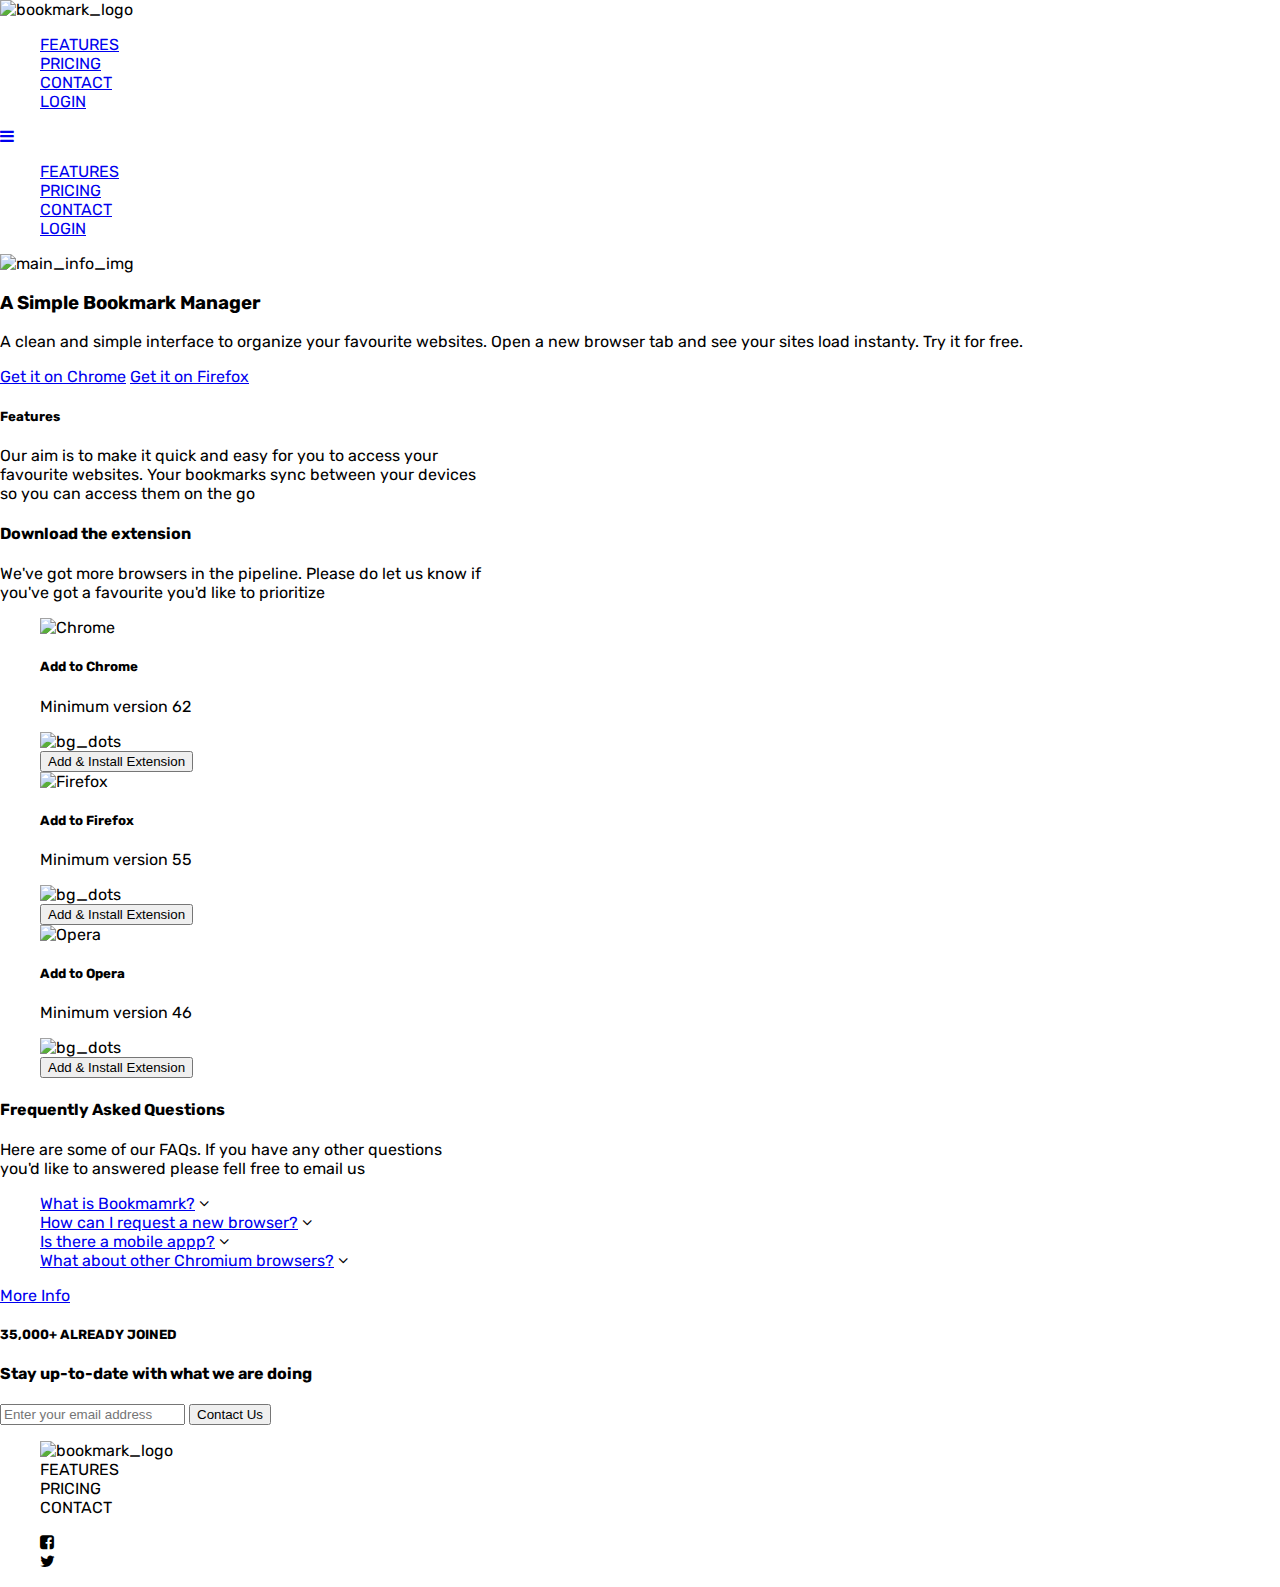
==== index.html @ e6568734 "first build: index.html, signup.html, login.html and index.css" ====
<!DOCTYPE html>
<html>
<head>
	<meta charset="utf-8">
	<meta name="viewport" content="width=device-width">
	<title>Bookmark Landing Page</title>
	<link rel="stylesheet" type="text/css" href="index.css">
	<link href="https://fonts.googleapis.com/css?family=Rubik" rel="stylesheet">
	<link href="https://maxcdn.bootstrapcdn.com/font-awesome/4.7.0/css/font-awesome.min.css" rel="stylesheet">
</head>
<body>
	<nav>
		<span class="logo">
			<img src="https://res.cloudinary.com/okafohenrie/image/upload/v1604564512/bookmark-landingPage/logo-bookmark_np1u7w.svg" alt="bookmark_logo">
		</span>		
	<!---------- Navigation links------------->
		<ul class="nav-links">
			<a href="#" class="services"> 
				<li>FEATURES</li>
			</a>
			<a href="#" class="about-us">
				<li>PRICING</li>
			</a>
			<a href="#" class="resources">
				<li>CONTACT</li>
			</a>
			<a href="login.html" class="get-started">
				<li>LOGIN</li>
			</a>
		</ul>
		<!----- Hamburger / Collapsible------->
		<span class="hamburger">
			<a href="#" id="hamburger"><i class="fa fa-bars"></i></a>
		</span>
		<ul class="collapsible" id="collapsible">
			<a href="#" class="services-col"> 
				<li>FEATURES</li>
			</a>
			<a href="#" class="about-col">
				<li>PRICING</li>
			</a>
			<a href="#" class="resources-col">
				<li>CONTACT</li>
			</a>
			<a href="login.html" class="get-started-col">
				<li>LOGIN</li>
			</a>
		</ul>
	</nav>

	<main>
		<section class="main_info_">
			<div>
				<div class="bg-shape1"></div>
				<img src="https://res.cloudinary.com/okafohenrie/image/upload/v1604562932/bookmark-landingPage/illustration-hero_f1hgkt.svg" alt="main_info_img">
			</div>
			<div>
				<h3>A Simple Bookmark Manager</h3>
				<p>
					A clean and simple interface to organize your favourite websites. Open a new browser tab and see your sites load instanty. Try it for free.
				</p>
				<a href="#">Get it on Chrome</a>
				<a href="#">Get it on Firefox</a>
			</div>
		</section>

		<section class="features__">
			<h5>Features</h5>
			<p>
				Our aim is to make it quick and easy for you to access your <br/>
				favourite websites. Your bookmarks sync between your devices <br/>
				so you can access them on the go
			</p>
		</section>

		<section class="browser_ext__">
			<h4>Download the extension</h4>
			<p>
				We've got more browsers in the pipeline. Please do let us know if <br/>
				 you've got a favourite you'd like to prioritize
			</p>
			<ul>
				<li class="chrome_">
					<img src="https://res.cloudinary.com/okafohenrie/image/upload/v1604563011/bookmark-landingPage/logo-chrome_gip7jn.svg" alt="Chrome">
					<h5>Add to Chrome</h5>
					<p>Minimum version 62</p>
					<img src="https://res.cloudinary.com/okafohenrie/image/upload/v1604563171/bookmark-landingPage/bg-dots_uuhwqd.svg" alt="bg_dots">
					<br/>
					<button>Add & Install Extension</button>
				</li>
				<li class="firefox_">
					<img src="https://res.cloudinary.com/okafohenrie/image/upload/v1604563011/bookmark-landingPage/logo-firefox_nzykpb.svg" alt="Firefox">
					<h5>Add to Firefox</h5>
					<p>Minimum version 55</p>
					<img src="https://res.cloudinary.com/okafohenrie/image/upload/v1604563171/bookmark-landingPage/bg-dots_uuhwqd.svg" alt="bg_dots">
					<br/>
					<button>Add & Install Extension</button>
				</li>
				<li class="opera_">
					<img src="https://res.cloudinary.com/okafohenrie/image/upload/v1604563012/bookmark-landingPage/logo-opera_cwttjo.svg" alt="Opera">
					<h5>Add to Opera</h5>
					<p>Minimum version 46</p>
					<img src="https://res.cloudinary.com/okafohenrie/image/upload/v1604563171/bookmark-landingPage/bg-dots_uuhwqd.svg" alt="bg_dots">
					<br/>
					<button>Add & Install Extension</button>
				</li>
			</ul>
		</section>

		<section class="faq_">
			<h4>Frequently Asked Questions</h4>
			<p>
				Here are some of our FAQs. If you have any other questions<br/>
				 you'd like to answered please fell free to email us
			</p>
			<ul class="faq_links">
				<li>
					<a href="#">What is Bookmamrk?</a>
					<i class="fa fa-angle-down"></i>
				</li>
				<li>
					<a href="#">How can I request a new browser?</a>
					<i class="fa fa-angle-down"></i>
				</li>
				<li>
					<a href="#">Is there a mobile appp?</a>
					<i class="fa fa-angle-down"></i>
				</li>
				<li>
					<a href="#">What about other Chromium browsers?</a>
					<i class="fa fa-angle-down"></i>
				</li>
			</ul>
			<a href="#">More Info</a>
		</section>

		<section class="newsletter__">
			<h5>35,000+ ALREADY JOINED</h5>
			<h4>Stay up-to-date with what we are doing</h4>
			<input type="text" 
				placeholder="Enter your email address"
				class="newsletter__textbox">
			<button class="newsletter__btn">Contact Us</button>
		</section>
	</main>


	<footer>
		<ul class="footer_links">
			<li class="footer__bookmark_logo">
				<img src="https://res.cloudinary.com/okafohenrie/image/upload/v1604564512/bookmark-landingPage/logo-bookmark_np1u7w.svg" alt="bookmark_logo">
			</li>
			<li>FEATURES</li>
			<li>PRICING</li>
			<li>CONTACT</li>
		</ul>
		<ul class="footer__socials">
			<li><i class="fa fa-facebook-square"></i></li>
			<li><i class="fa fa-twitter"></i></li>
		</ul>
	</footer>
</body>
</html>
---- index.css ----
:root{
	--grayish-blue: hsl(229, 8%, 60%);
	--very-dark-blue: hsl(229, 31%, 21%);
	--soft-blue: hsl(231, 69%, 60%);
	--soft-red: hsl(0, 94%, 66%);
	--white: #fff;
}

body{
	margin: 0;
	font-family: "Rubik";
}

li{
	list-style: none;
}
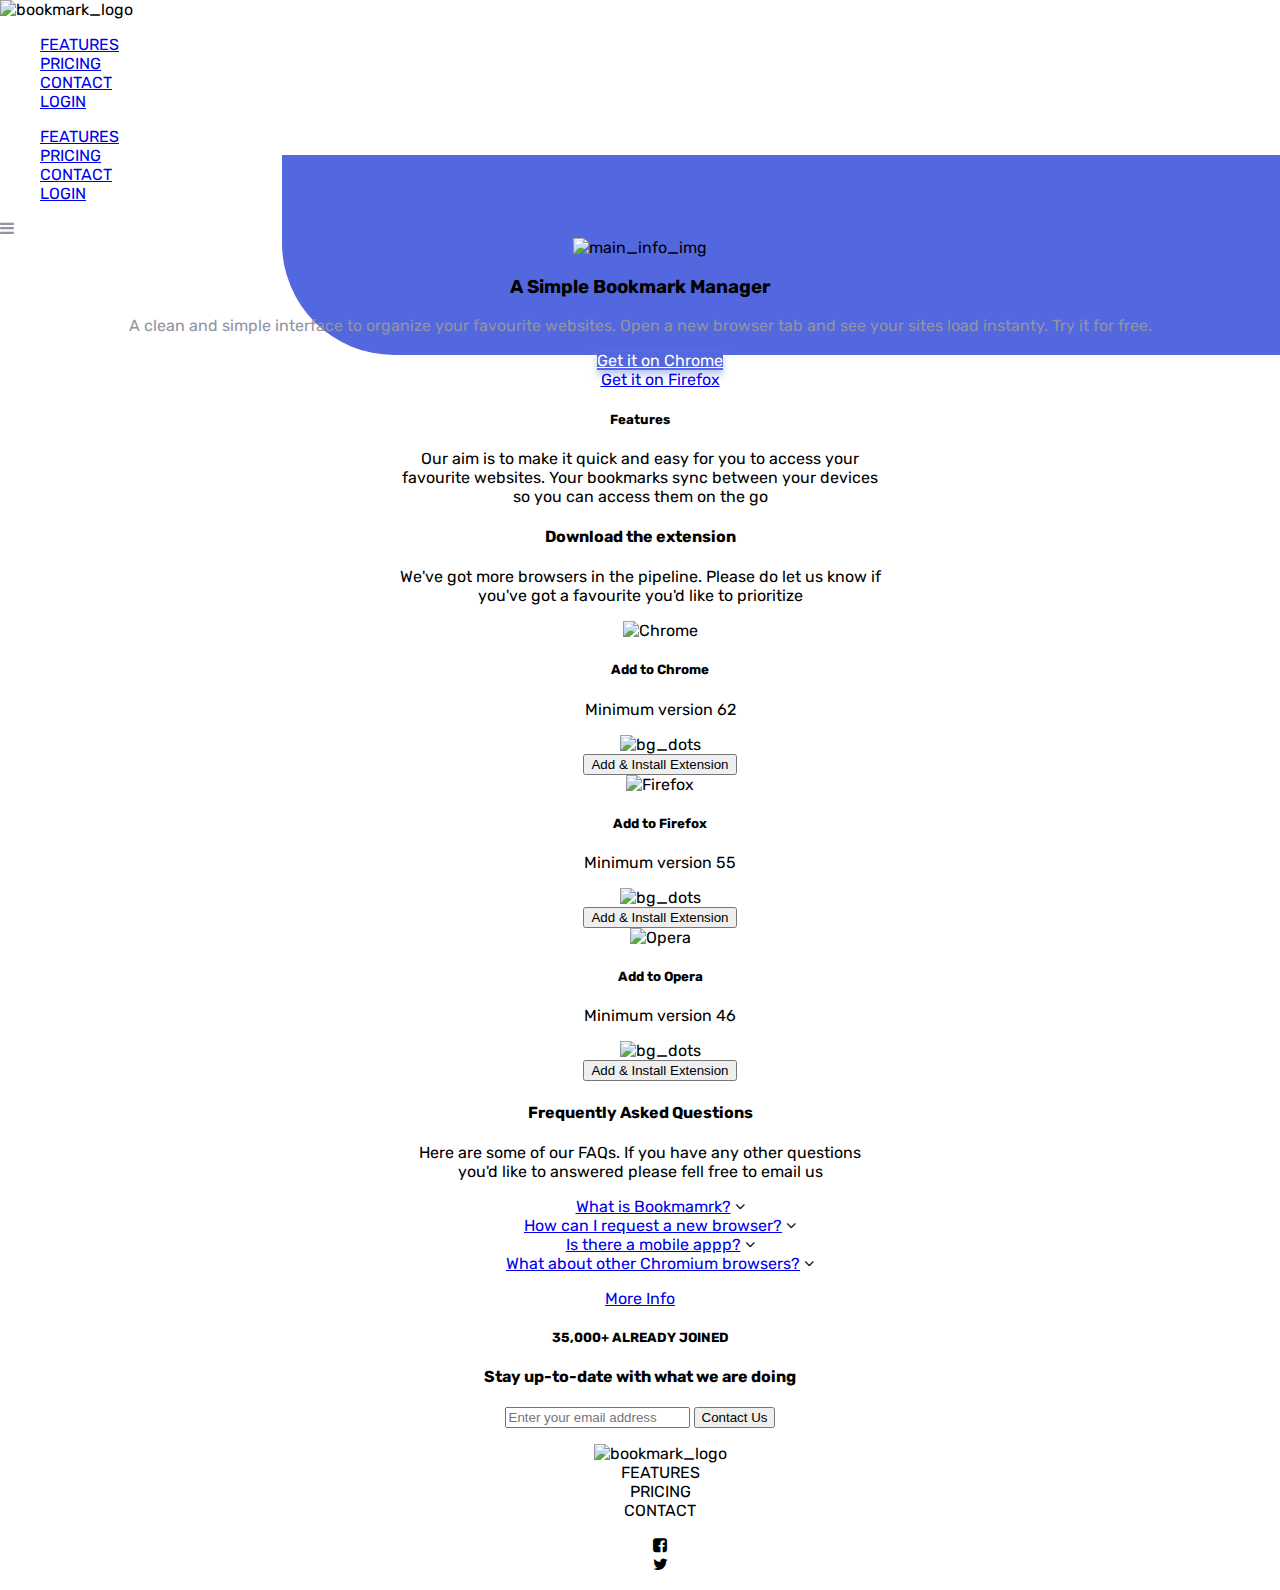
==== commit d59351e6: "styled section 1 of index.html" ====
--- a/index.html
+++ b/index.html
@@ -2,7 +2,7 @@
 <html>
 <head>
 	<meta charset="utf-8">
-	<meta name="viewport" content="width=device-width">
+	<meta name="viewport" content="width=device-width, initial-scale=1.0">
 	<title>Bookmark Landing Page</title>
 	<link rel="stylesheet" type="text/css" href="index.css">
 	<link href="https://fonts.googleapis.com/css?family=Rubik" rel="stylesheet">
@@ -14,7 +14,7 @@
 			<img src="https://res.cloudinary.com/okafohenrie/image/upload/v1604564512/bookmark-landingPage/logo-bookmark_np1u7w.svg" alt="bookmark_logo">
 		</span>		
 	<!---------- Navigation links------------->
-		<ul class="nav-links">
+		<ul class="nav_links">
 			<a href="#" class="services"> 
 				<li>FEATURES</li>
 			</a>
@@ -29,9 +29,6 @@
 			</a>
 		</ul>
 		<!----- Hamburger / Collapsible------->
-		<span class="hamburger">
-			<a href="#" id="hamburger"><i class="fa fa-bars"></i></a>
-		</span>
 		<ul class="collapsible" id="collapsible">
 			<a href="#" class="services-col"> 
 				<li>FEATURES</li>
@@ -45,22 +42,33 @@
 			<a href="login.html" class="get-started-col">
 				<li>LOGIN</li>
 			</a>
-		</ul>
+		</ul>		
+		<span class="hamburger">
+			<a href="#" id="hamburger"><i class="fa fa-bars"></i></a>
+		</span>
 	</nav>
 
 	<main>
 		<section class="main_info_">
 			<div>
 				<div class="bg-shape1"></div>
-				<img src="https://res.cloudinary.com/okafohenrie/image/upload/v1604562932/bookmark-landingPage/illustration-hero_f1hgkt.svg" alt="main_info_img">
+				<div>
+					<img src="https://res.cloudinary.com/okafohenrie/image/upload/v1604562932/bookmark-landingPage/illustration-hero_f1hgkt.svg" alt="main_info_img" class="tab_illustrator1">
+				</div>
 			</div>
-			<div>
+			<div class="main_info_section2">
 				<h3>A Simple Bookmark Manager</h3>
 				<p>
 					A clean and simple interface to organize your favourite websites. Open a new browser tab and see your sites load instanty. Try it for free.
 				</p>
-				<a href="#">Get it on Chrome</a>
-				<a href="#">Get it on Firefox</a>
+				<ul>
+					<li class="goc">
+						<a href="#" class="get_on_chrome_link">Get it on Chrome</a>
+					</li>
+					<li class="gof">					
+						<a href="#" class="get_on_firefox_link">Get it on Firefox</a>
+					</li>
+				</ul>
 			</div>
 		</section>
 
--- a/index.css
+++ b/index.css
@@ -10,7 +10,90 @@
 	margin: 0;
 	font-family: "Rubik";
 }
+main, footer{
+	text-align: center;
+}
 
 li{
 	list-style: none;
+}
+.bg-shape1{
+	background: var(--soft-blue);
+	float: right;
+	height: 200px;
+	width: 78%;
+	border-bottom-left-radius: 7rem; 
+	position: absolute;
+	top: 155px;
+	right: 0;
+	z-index: -1;
+}
+.main_info_ p, .hamburger a{	
+	color: var(--grayish-blue);
+}
+
+a.get_on_chrome_link{
+	background: var(--soft-blue);
+	color: var(--white);
+	box-shadow: 0px 5px 7px #bec6f3;
+}
+.get_on_firefox{
+		
+}
+
+
+@media screen and (max-width: 450px){
+	nav{
+		padding: 2rem 3rem !important;
+	}
+	.nav_links, .collapsible{
+		display: none;
+	}
+	.hamburger{
+		float: right;
+	}
+
+
+	.main_info_{
+		width: 100%;
+		padding-top: 20px;
+	}
+	.tab_illustrator1{
+		height: 230px;
+		width: 85%;	
+		display: block;
+  		margin-left: auto;
+  		margin-right: auto;
+	}
+	.main_info_section2{
+		padding: 20px;
+		display: inline-grid;
+	}
+	.main_info_section2 h3{
+		margin-bottom: 0px;
+		font-size: 30px;
+		letter-spacing: 0.45px;
+	}
+	.main_info_section2 p{
+		font-size: 18px;
+		line-height: 1.5rem !important;
+		letter-spacing: 0.3px;
+	}
+	.main_info_section2 ul{
+		padding-left: 0;
+	}
+	.main_info_section2 li{
+		display: inline-grid;
+	}
+	.main_info_section2 a{
+		text-decoration: none;
+		padding: 15px;
+		border-radius: .3rem;
+		letter-spacing: 0.3px;
+	}
+	.gof{
+		position: relative;
+		left: 10px;
+	}
+
 }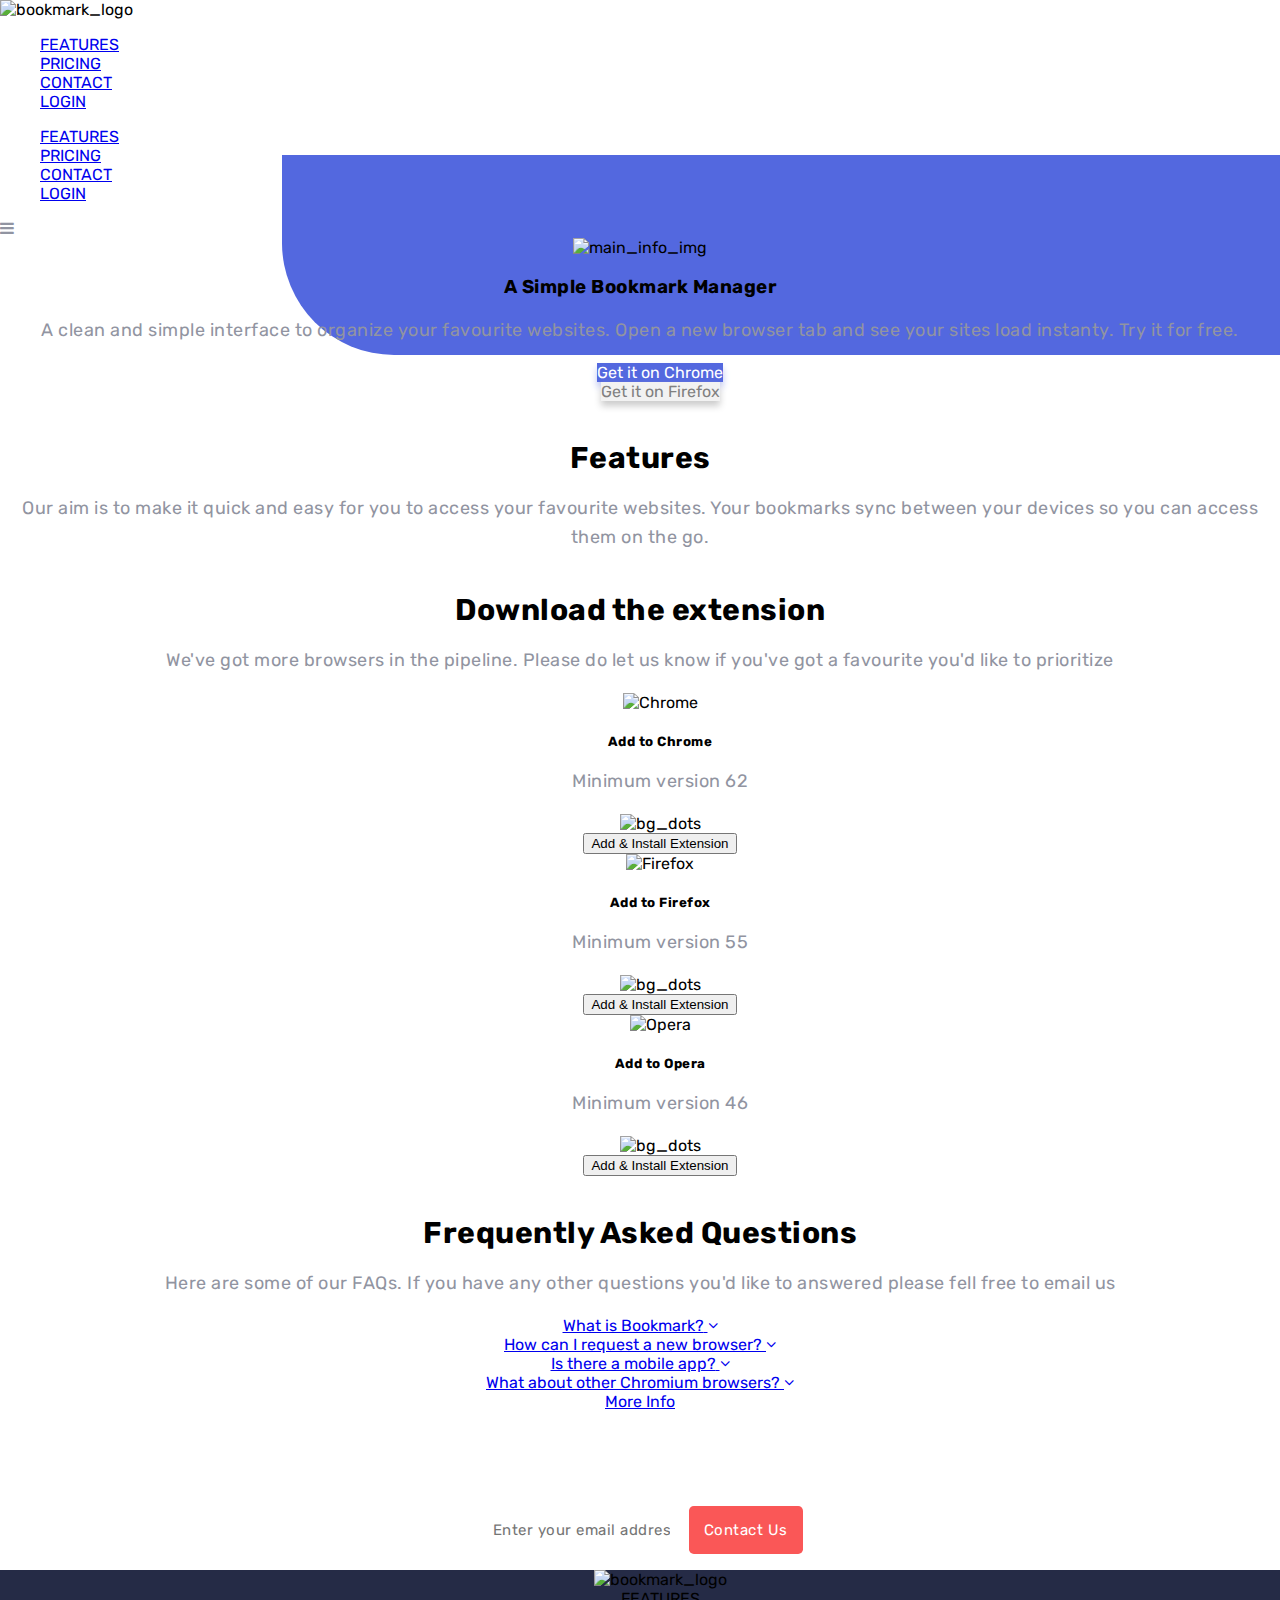
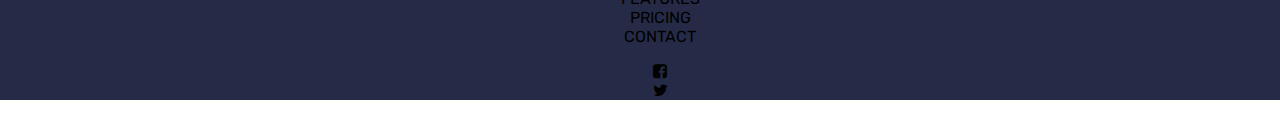
==== commit 5351c072: "made modifications to index.html and index.css(mobile view)" ====
--- a/index.html
+++ b/index.html
@@ -73,42 +73,46 @@
 		</section>
 
 		<section class="features__">
-			<h5>Features</h5>
+			<h4>Features</h4>
 			<p>
-				Our aim is to make it quick and easy for you to access your <br/>
-				favourite websites. Your bookmarks sync between your devices <br/>
-				so you can access them on the go
+				Our aim is to make it quick and easy for you to access your
+				favourite websites. Your bookmarks sync between your devices
+				so you can access them on the go.
 			</p>
 		</section>
 
 		<section class="browser_ext__">
 			<h4>Download the extension</h4>
 			<p>
-				We've got more browsers in the pipeline. Please do let us know if <br/>
-				 you've got a favourite you'd like to prioritize
+				We've got more browsers in the pipeline. Please do let us know if you've got a favourite you'd like to prioritize
 			</p>
 			<ul>
 				<li class="chrome_">
 					<img src="https://res.cloudinary.com/okafohenrie/image/upload/v1604563011/bookmark-landingPage/logo-chrome_gip7jn.svg" alt="Chrome">
 					<h5>Add to Chrome</h5>
 					<p>Minimum version 62</p>
-					<img src="https://res.cloudinary.com/okafohenrie/image/upload/v1604563171/bookmark-landingPage/bg-dots_uuhwqd.svg" alt="bg_dots">
+					<img src="https://res.cloudinary.com/okafohenrie/image/upload/v1604563171/bookmark-landingPage/bg-dots_uuhwqd.svg" 
+					class="bg_dots" alt="bg_dots">
 					<br/>
 					<button>Add & Install Extension</button>
 				</li>
 				<li class="firefox_">
-					<img src="https://res.cloudinary.com/okafohenrie/image/upload/v1604563011/bookmark-landingPage/logo-firefox_nzykpb.svg" alt="Firefox">
+					<img src="https://res.cloudinary.com/okafohenrie/image/upload/v1604563011/bookmark-landingPage/logo-firefox_nzykpb.svg" 
+					 alt="Firefox">
 					<h5>Add to Firefox</h5>
 					<p>Minimum version 55</p>
-					<img src="https://res.cloudinary.com/okafohenrie/image/upload/v1604563171/bookmark-landingPage/bg-dots_uuhwqd.svg" alt="bg_dots">
+					<img src="https://res.cloudinary.com/okafohenrie/image/upload/v1604563171/bookmark-landingPage/bg-dots_uuhwqd.svg"
+					class="bg_dots" alt="bg_dots">
 					<br/>
 					<button>Add & Install Extension</button>
 				</li>
 				<li class="opera_">
-					<img src="https://res.cloudinary.com/okafohenrie/image/upload/v1604563012/bookmark-landingPage/logo-opera_cwttjo.svg" alt="Opera">
+					<img src="https://res.cloudinary.com/okafohenrie/image/upload/v1604563012/bookmark-landingPage/logo-opera_cwttjo.svg" 
+					 alt="Opera">
 					<h5>Add to Opera</h5>
 					<p>Minimum version 46</p>
-					<img src="https://res.cloudinary.com/okafohenrie/image/upload/v1604563171/bookmark-landingPage/bg-dots_uuhwqd.svg" alt="bg_dots">
+					<img src="https://res.cloudinary.com/okafohenrie/image/upload/v1604563171/bookmark-landingPage/bg-dots_uuhwqd.svg"
+					class="bg_dots" alt="bg_dots">
 					<br/>
 					<button>Add & Install Extension</button>
 				</li>
@@ -118,37 +122,46 @@
 		<section class="faq_">
 			<h4>Frequently Asked Questions</h4>
 			<p>
-				Here are some of our FAQs. If you have any other questions<br/>
-				 you'd like to answered please fell free to email us
+				Here are some of our FAQs. If you have any other questions you'd like to answered please fell free to email us
 			</p>
-			<ul class="faq_links">
-				<li>
-					<a href="#">What is Bookmamrk?</a>
-					<i class="fa fa-angle-down"></i>
-				</li>
-				<li>
-					<a href="#">How can I request a new browser?</a>
-					<i class="fa fa-angle-down"></i>
-				</li>
-				<li>
-					<a href="#">Is there a mobile appp?</a>
-					<i class="fa fa-angle-down"></i>
-				</li>
-				<li>
-					<a href="#">What about other Chromium browsers?</a>
-					<i class="fa fa-angle-down"></i>
-				</li>
-			</ul>
-			<a href="#">More Info</a>
+			<div class="faq_links">
+				<div class="_link1">
+					<a href="#" >
+						<span class="drop-down">What is Bookmark?</span>
+						<span class="fa fa-angle-down"></span>
+					</a>
+				</div>
+				<div>
+					<a href="#">
+						<span class="drop-down">How can I request a new browser?</span>
+						<span class="fa fa-angle-down"></span>
+					</a>
+				</div>
+				<div>
+					<a href="#">
+						<span class="drop-down">Is there a mobile app?</span>
+						<span class="fa fa-angle-down"></span>
+					</a>
+				</div>
+				<div>
+					<a href="#">
+						<span class="drop-down">What about other Chromium browsers?</span>
+						<span class="fa fa-angle-down"></span>
+					</a>
+				</div>
+			</div>
+			<div class="faq_more_info"><a href="#">More Info</a></div>
 		</section>
 
 		<section class="newsletter__">
-			<h5>35,000+ ALREADY JOINED</h5>
-			<h4>Stay up-to-date with what we are doing</h4>
-			<input type="text" 
-				placeholder="Enter your email address"
-				class="newsletter__textbox">
-			<button class="newsletter__btn">Contact Us</button>
+			<p>35,000+ ALREADY JOINED</p>
+			<h3>Stay up-to-date with what we're doing</h3>
+			<div class="newsletter__contact_form">				
+				<input type="text" 
+					placeholder="Enter your email address"
+					class="newsletter__textbox">
+				<button class="newsletter__btn">Contact Us</button>
+			</div>
 		</section>
 	</main>
 
--- a/index.css
+++ b/index.css
@@ -3,6 +3,7 @@
 	--very-dark-blue: hsl(229, 31%, 21%);
 	--soft-blue: hsl(231, 69%, 60%);
 	--soft-red: hsl(0, 94%, 66%);
+	--soft-gray: hsl(0, 0%, 95%);
 	--white: #fff;
 }
 
@@ -12,6 +13,7 @@
 }
 main, footer{
 	text-align: center;
+	margin-bottom: 0;
 }
 
 li{
@@ -28,18 +30,63 @@
 	right: 0;
 	z-index: -1;
 }
-.main_info_ p, .hamburger a{	
+.hamburger a{	
 	color: var(--grayish-blue);
 }
 
+.main_info_section2 h3, .features__ h4, 
+.browser_ext__ h4, .chrome_ h5, .firefox_ h5, .opera_ h5, .faq_ h4{
+	margin-bottom: 0px;
+	letter-spacing: 0.5px;
+}
+.features__ h4,.browser_ext__ h4, .faq_ h4{
+	font-size: 30px;
+}
+.main_info_ p, .features__ p, .browser_ext__ p, .faq_ p{	
+	color: var(--grayish-blue);
+	font-size: 18px;
+	line-height: 1.8rem !important;
+	letter-spacing: 0.5px;
+}
+.main_info_section2 a{
+	text-decoration: none;
+}
 a.get_on_chrome_link{
 	background: var(--soft-blue);
 	color: var(--white);
 	box-shadow: 0px 5px 7px #bec6f3;
 }
-.get_on_firefox{
-		
-}
+a.get_on_firefox_link{
+	background: var(--soft-gray);
+	color: #808080;
+	box-shadow: 0px 5px 7px #cccccc;
+}
+.newsletter__{
+	color: var(--white);
+}
+.newsletter__textbox, .newsletter__btn{
+	padding: 15px;
+	border-radius: .3rem;
+	border: none;
+}
+.newsletter__textbox::placeholder{
+	font-family: 'rubik';
+	font-size: 15px;
+	letter-spacing: .5px;
+}
+.newsletter__btn{
+ 	font-family: "rubik";
+	font-size: 15px;
+	letter-spacing: .5px;
+	color: var(--white);
+	background: var(--soft-red);
+ }
+ footer{
+ 	background: var(--very-dark-blue);
+ 	margin-top: 0;
+ }
+
+
 
 
 @media screen and (max-width: 450px){
@@ -53,9 +100,8 @@
 		float: right;
 	}
 
-
+/************* SECTION 1 *****************/
 	.main_info_{
-		width: 100%;
 		padding-top: 20px;
 	}
 	.tab_illustrator1{
@@ -66,18 +112,11 @@
   		margin-right: auto;
 	}
 	.main_info_section2{
-		padding: 20px;
+		padding: 20px 35px 20px 35px;
 		display: inline-grid;
 	}
 	.main_info_section2 h3{
-		margin-bottom: 0px;
-		font-size: 30px;
-		letter-spacing: 0.45px;
-	}
-	.main_info_section2 p{
-		font-size: 18px;
-		line-height: 1.5rem !important;
-		letter-spacing: 0.3px;
+		font-size: 34px;
 	}
 	.main_info_section2 ul{
 		padding-left: 0;
@@ -86,14 +125,124 @@
 		display: inline-grid;
 	}
 	.main_info_section2 a{
-		text-decoration: none;
+		margin-top: 10px;
 		padding: 15px;
 		border-radius: .3rem;
 		letter-spacing: 0.3px;
-	}
-	.gof{
+		font-weight: bold;
+	}
+	.goc, .gof{
+		padding: .5rem .7rem !important;
+	}
+
+
+/*********** SECTION 2 ************/
+	.features__{
+		padding: 50px 35px 30px 35px;
+	}
+
+/************ SECTION 3 ************/
+	.browser_ext__{
+		padding: 50px 35px 30px 35px;
+	}
+	.browser_ext__ p{
+		margin-top: 20px;
+		padding-bottom: 20px;
+	}
+	.browser_ext__ button{
+		margin-top: 20px;		
+		font-family: 'rubik';
+		font-size: 16px;
+		font-weight: 500;
+		padding: 15px 45px;
+		background: var(--soft-blue);
+		color: var(--white);
+		border: none;
+		border-radius: .3rem;
+		letter-spacing: .5px;
+	}
+	.chrome_, .firefox_, .opera_{
+		width: 100%;
+		margin-top: 30px;
+		padding-top: 70px;
+		padding-bottom: 30px;
+		border-radius: .7rem;
+		box-shadow: 0px 10px 20px 3px #f2f2f2;
+	}
+	.chrome_ h5, .firefox_ h5, .opera_ h5{
+		font-size: 25px;
+	}
+
+/************* SECTION 4 *************/
+	.faq_{
+		padding: 3rem 1.7rem !important;
+	}
+	.faq_links{
+		width: 100%;
+		margin-top: 30px;
 		position: relative;
-		left: 10px;
-	}
-
+		right: 5px;
+	}
+	.faq_links div{
+		width: 95%;
+		padding: 15px 10px 35px 10px;
+		color: green;
+		cursor: pointer;
+		border-bottom: 1px solid var(--soft-gray);
+	}
+	 span.drop-down{
+		text-decoration: none;
+		float: left;
+		font-size: 16px;
+		font-weight: bold;
+		color: #525560;
+		letter-spacing: 0.2px;
+	}
+	.fa-angle-down{
+		float: right;
+		color: var(--soft-blue);
+		font-size: 16px;
+		font-weight: 500;
+	}
+	.faq_more_info{
+		clear: both;
+		margin-top: 70px;
+	}
+	.faq_more_info a{
+		padding: 17px 25px;
+		background: var(--soft-blue);
+		text-decoration: none;
+		color: var(--white);
+		letter-spacing: .5px;
+		border-radius: .2rem;
+		box-shadow: 0px 5px 7px #bec6f3;
+	}
+/************** SECTION 5 ***************/
+	.newsletter__{
+		background: var(--soft-blue);
+		margin-top: 100px;
+		padding: 3rem 2rem 4rem 2rem;
+	}
+	.newsletter__ p{
+		font-size: 14px;
+		letter-spacing: 5px;
+	}
+	.newsletter__ h3{
+		font-size: 27px;		
+		letter-spacing: .7px;
+	}
+	.newsletter__contact_form{
+	}
+	.newsletter__textbox{
+		width: 90%;
+	}
+	 .newsletter__btn{
+	 	width: 98%;	 	
+	 	margin-top: 20px;
+	 }
+
+/************** FOOTER ***************/
+	footer{
+		padding: 10px 0px;
+	}
 }